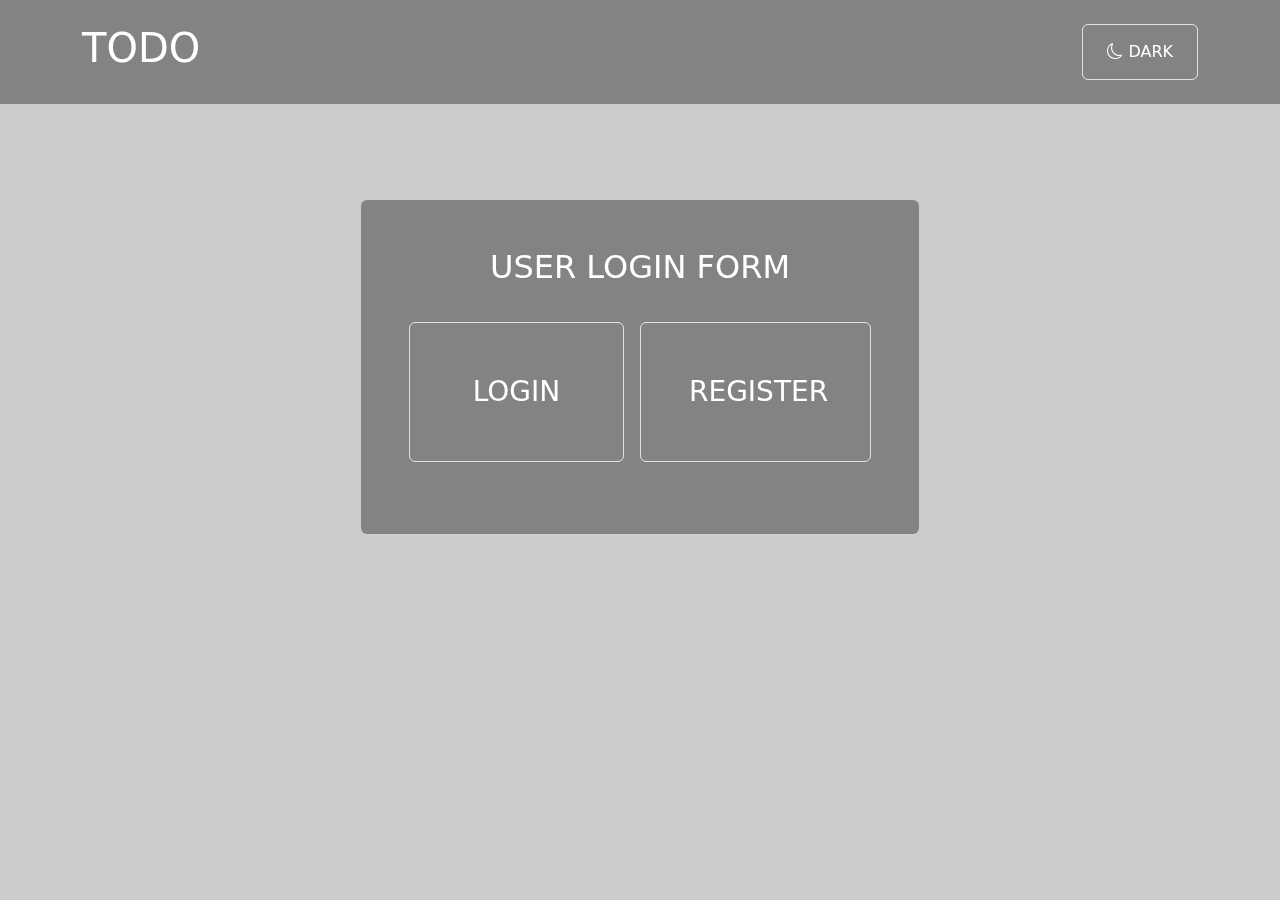
==== index.html @ 6d3c8833 "initial commit" ====
<!DOCTYPE html>
<html lang="en">
<head>
    <meta charset="UTF-8">
    <meta http-equiv="X-UA-Compatible" content="IE=edge">
    <meta name="viewport" content="width=device-width, initial-scale=1.0">
    <title>Todo</title>
    <!-- bootstrap -->
    <link rel="stylesheet" href="https://cdn.jsdelivr.net/npm/bootstrap@5.3.0-alpha1/dist/css/bootstrap.min.css" />
     <!-- bootstrap icons-->
     <link rel="stylesheet" href="https://cdn.jsdelivr.net/npm/bootstrap-icons@1.10.3/font/bootstrap-icons.css" />
    <!-- style css -->
    <link rel="stylesheet" href="css/style.css">
</head>
<body>


   <header class="header">
    <div class="container">
        <nav class="d-flex justify-content-between py-4">
            <h1 class="h1 logo text">
                <a class="text a-link" href="index.html">Todo</a>
            </h1>
           <div class="btns d-flex column-gap-3">
                <button class="btn btn-transparent border px-4 text js-dark-mode">
                   <i class="bi bi-moon"></i> dark
                </button>
                <button class="btn btn-warning d-none">
                    Log Out
                </button>
           </div>
        </nav>
    </div>
   </header>

   <main class="py-5">

        <div class="container mt-5">

            <div class="wrapper offset-3  w-50 rounded p-5  ">
                <h2 class="h2 text text-center">user login form</h2>
                <div class="btns-form column-gap-3 d-flex justify-content-between ">
                    <button class="btn btn-transparent border text p-5 mb-4 mt-3 w-50 fs-3 js-login">Login</button>
                    <button class="btn btn-transparent border text p-5 mb-4 mt-3 w-50 fs-3 js-register">Register</button>
                </div>
            </div>

        </div>

   </main>
    

   <script src="js/dark-mode.js"></script>
    <script src="js/main.js"></script>
</body>
</html>
---- css/style.css ----
*{
    padding: 0;
    margin: 0;
    box-sizing: border-box;
    scroll-behavior: smooth;
}

body{
    height: 100vh;
    background-attachment: fixed;
    backdrop-filter: grayscale(0.8)  brightness(.8);
    /* filter: grayscale()0 */
    /* filter: brightness(0.5); */
}

.light{
    background: url("https://picsum.photos/id/74/800/500/") no-repeat;
    background-size: cover;
    backdrop-filter: grayscale(0.8)  brightness(.8);
}
.dark{
    background: url("https://picsum.photos/id/74/800/500/") no-repeat;
    background-size: cover;
    backdrop-filter: grayscale(0.8)  brightness(0.1);
}


.dark .header,
.dark .wrapper{
    background: rgba(129, 129, 129, 0.164);
    backdrop-filter: blur(5px);
    box-shadow: 0 0 10px ;
}
.light .header,
.light .wrapper{
    background: rgba(0, 0, 0, 0.355);
    backdrop-filter: blur(5px);
}

.h2{
    margin-bottom: 20px;
}

.text,
.text:hover{
    color: #fff;
    text-transform: uppercase;
}
.btn{
    transition: all 0.3s ease;
}

.btn:hover{
    opacity: .8;
    background-color: rgba(0, 0, 0, 0.152);
}

.a-link{
    text-decoration: none;
}

.label{
    position: relative;
}

.icon{
    position: absolute;
    top: 2px;
    left: 7px;
    font-size: 24px;
}

.form-control{
    padding-left: 35px;
    padding-right: 6px;
}

.password-wrapper{
    position: relative;
}
.eye-icon{
    position: absolute;
    right: 10px;
    top: 2.5px;
    font-size: 22px;
    cursor: pointer;
}
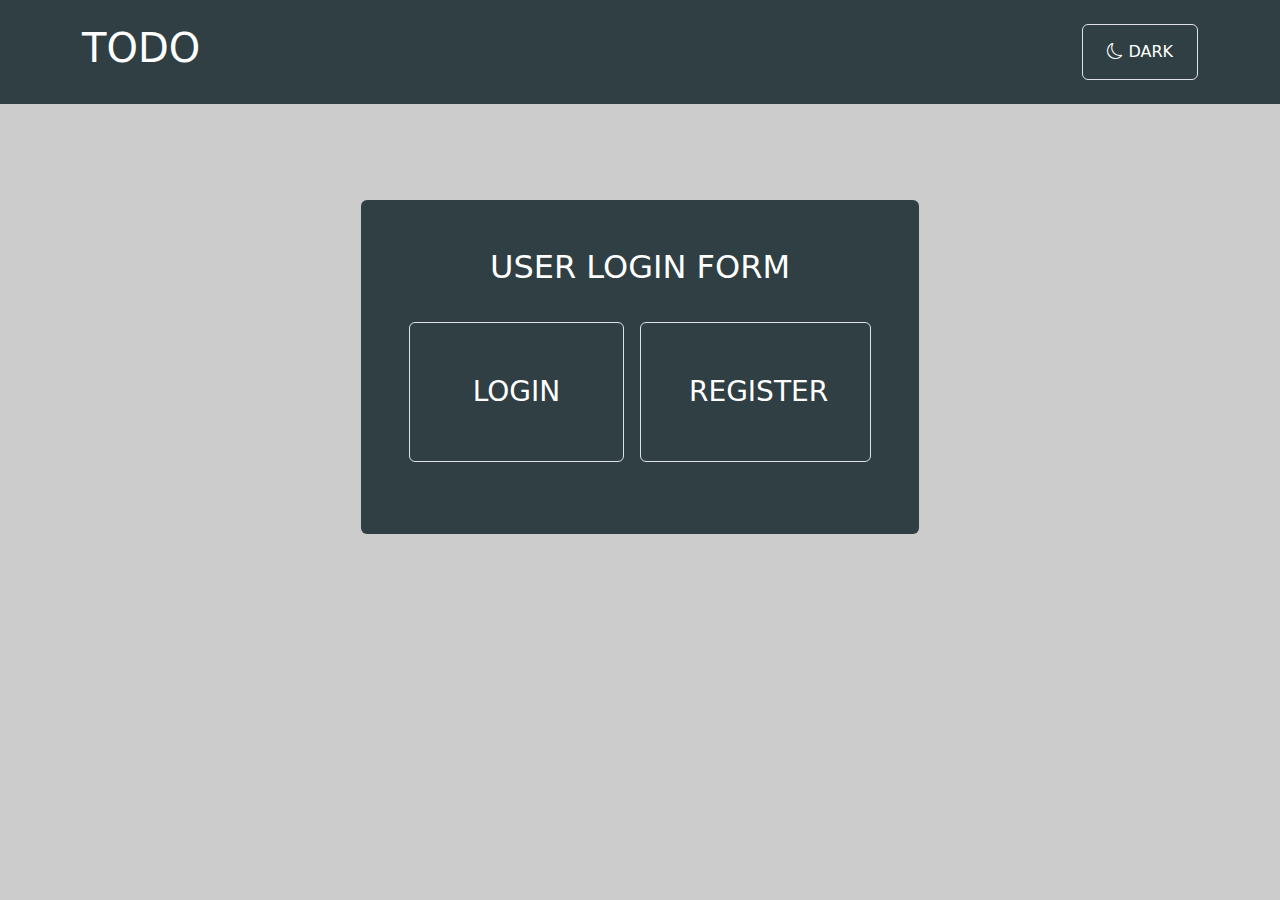
==== commit 4fae666d: "sdsfs" ====
--- a/index.html
+++ b/index.html
@@ -1,56 +1,64 @@
 <!DOCTYPE html>
 <html lang="en">
+
 <head>
-    <meta charset="UTF-8">
-    <meta http-equiv="X-UA-Compatible" content="IE=edge">
-    <meta name="viewport" content="width=device-width, initial-scale=1.0">
+    <meta charset="UTF-8" />
+    <meta http-equiv="X-UA-Compatible" content="IE=edge" />
+    <meta name="viewport" content="width=device-width, initial-scale=1.0" />
     <title>Todo</title>
     <!-- bootstrap -->
     <link rel="stylesheet" href="https://cdn.jsdelivr.net/npm/bootstrap@5.3.0-alpha1/dist/css/bootstrap.min.css" />
-     <!-- bootstrap icons-->
-     <link rel="stylesheet" href="https://cdn.jsdelivr.net/npm/bootstrap-icons@1.10.3/font/bootstrap-icons.css" />
+    <!-- bootstrap icons-->
+    <link rel="stylesheet" href="https://cdn.jsdelivr.net/npm/bootstrap-icons@1.10.3/font/bootstrap-icons.css" />
     <!-- style css -->
-    <link rel="stylesheet" href="css/style.css">
+    <link rel="stylesheet" href="css/style.css" />
 </head>
+
 <body>
+    <header class="header">
+        <div class="container">
+            <nav class="d-flex justify-content-between py-4">
+                <h1 class="h1 logo text">
+                    <a class="text a-link" href="index.html">Todo</a>
+                </h1>
+                <div class="btns d-flex column-gap-3">
+                    <button class="btn btn-transparent border px-4 text js-dark-mode">
+                        <i class="bi bi-moon"></i> dark
+                    </button>
+                    <button class="btn btn-warning d-none js-log-out">Log Out</button>
+                </div>
+            </nav>
+        </div>
+    </header>
 
-
-   <header class="header">
-    <div class="container">
-        <nav class="d-flex justify-content-between py-4">
-            <h1 class="h1 logo text">
-                <a class="text a-link" href="index.html">Todo</a>
-            </h1>
-           <div class="btns d-flex column-gap-3">
-                <button class="btn btn-transparent border px-4 text js-dark-mode">
-                   <i class="bi bi-moon"></i> dark
-                </button>
-                <button class="btn btn-warning d-none">
-                    Log Out
-                </button>
-           </div>
-        </nav>
-    </div>
-   </header>
-
-   <main class="py-5">
-
-        <div class="container mt-5">
-
-            <div class="wrapper offset-3  w-50 rounded p-5  ">
-                <h2 class="h2 text text-center">user login form</h2>
-                <div class="btns-form column-gap-3 d-flex justify-content-between ">
-                    <button class="btn btn-transparent border text p-5 mb-4 mt-3 w-50 fs-3 js-login">Login</button>
-                    <button class="btn btn-transparent border text p-5 mb-4 mt-3 w-50 fs-3 js-register">Register</button>
+    <main>
+        <section class="py-5 js-login-form">
+            <div class="container mt-5">
+                <div class="wrapper offset-3 w-50 rounded p-5">
+                    <h2 class="h2 text text-center">user login form</h2>
+                    <div class="btns-form column-gap-3 d-flex justify-content-between">
+                        <button class="btn btn-transparent border text p-5 mb-4 mt-3 w-50 fs-3 js-login">
+                            Login
+                        </button>
+                        <button class="btn btn-transparent border text p-5 mb-4 mt-3 w-50 fs-3 js-register">
+                            Register
+                        </button>
+                    </div>
                 </div>
             </div>
+        </section>
+        <section class="main-content d-none">
+            <div class="container py-5">
+                <form class="js-form input-group w-75 mx-auto">
+                    <input class="form-control" type="text">
+                    <button class="btn btn-primary">Send</button>
+                </form>
+            </div>
+        </section>
+    </main>
 
-        </div>
-
-   </main>
-    
-
-   <script src="js/dark-mode.js"></script>
+    <script src="js/dark-mode.js"></script>
     <script src="js/main.js"></script>
 </body>
+
 </html>--- a/css/style.css
+++ b/css/style.css
@@ -8,7 +8,6 @@
 body{
     height: 100vh;
     background-attachment: fixed;
-    backdrop-filter: grayscale(0.8)  brightness(.8);
     /* filter: grayscale()0 */
     /* filter: brightness(0.5); */
 }
@@ -27,13 +26,12 @@
 
 .dark .header,
 .dark .wrapper{
-    background: rgba(129, 129, 129, 0.164);
+    background: rgb(35, 44, 51);
     backdrop-filter: blur(5px);
-    box-shadow: 0 0 10px ;
 }
 .light .header,
 .light .wrapper{
-    background: rgba(0, 0, 0, 0.355);
+    background: rgb(47, 63, 67);
     backdrop-filter: blur(5px);
 }
 
@@ -84,4 +82,9 @@
     top: 2.5px;
     font-size: 22px;
     cursor: pointer;
+}
+
+.input-error{
+    box-shadow: 0 0 2px 3px rgb(183, 9, 9);
+    content: "error";
 }